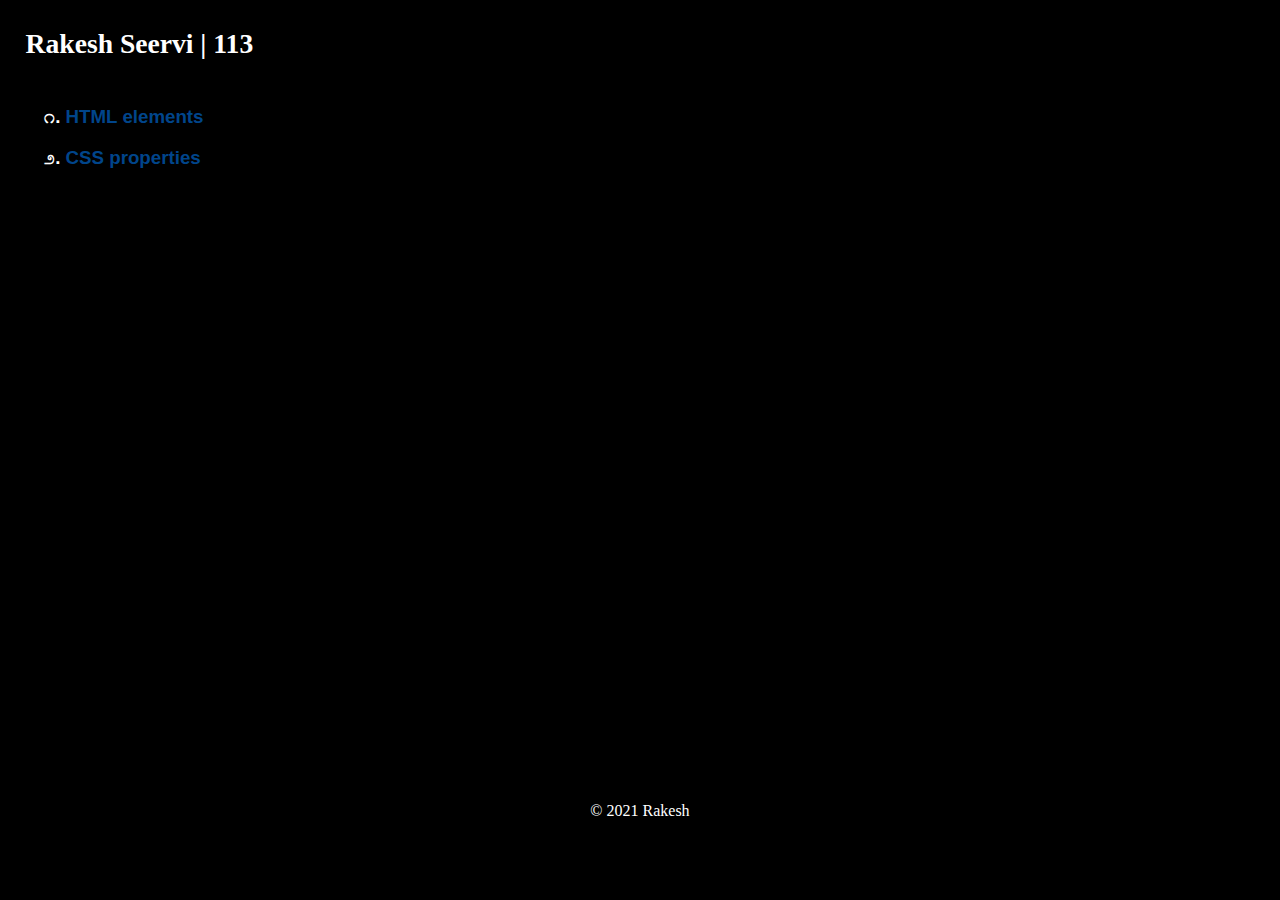
==== index.html @ d049d001 "added index page" ====
<!DOCTYPE html>
<html lang="">
  <head>
    <meta charset="utf-8">
    <meta name="viewport" content="width=device-width, initial-scale=1">    
    <title>Rakesh Seervi | 113</title>
    <link rel="stylesheet" href="index.css">
  </head>
  <body>
    <header id="page-header">
        <h3>Rakesh Seervi | 113</h3>
    </header>
    <main>
        <ol>
            <h3>
                <li><a href="a1/a1.html">HTML elements</a></li>
            </h3>
            <h3>
                <li><a href="#">CSS properties</a></li>
            </h3>
        </ol>
    </main>
    <footer>
        <p>© 2021 Rakesh</p>
    </footer>
  </body>
</html>
---- index.css ----
body{
    background-color: black;
    color: white;
    padding: 0% 2%;
    margin: 0;
}

main {
    min-height: 75vh;
    font: 1rem 'Fira Sans', sans-serif;
}

footer {
    display: flex;
    justify-content: center;
    padding: 5px;
}

a {
    text-decoration: none;
    color: #00458B;
}

li {
    list-style-type: kannada;
    margin-bottom: .5rem;
}

#page-header {
    display: flex;
    justify-content: space-between;
}

#page-header h3 {
    font: bold calc(1em + (100vw - 120px) / 100) 'Dancing Script', cursive, fantasy;
}
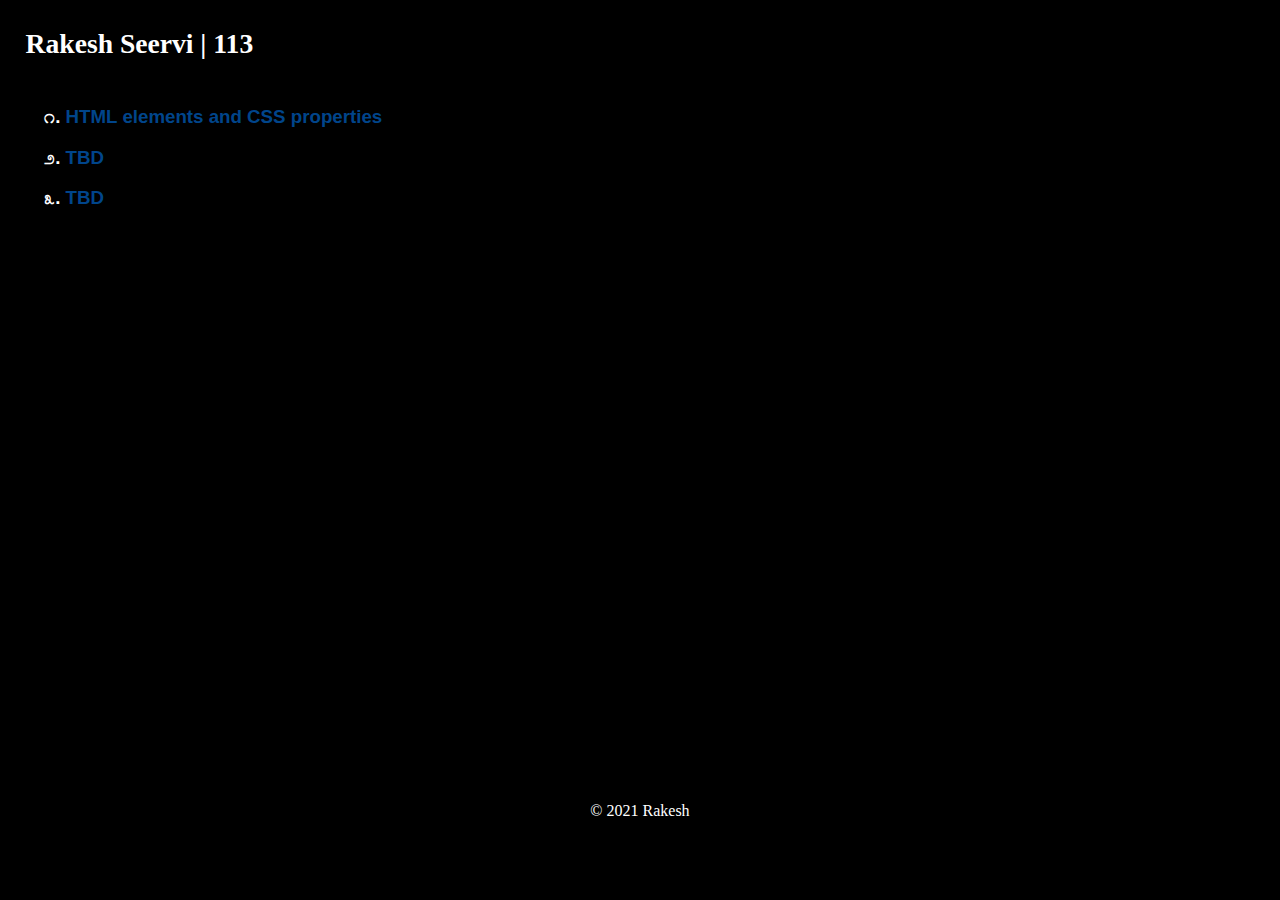
==== commit 930dae0b: "added div element" ====
--- a/index.html
+++ b/index.html
@@ -13,10 +13,13 @@
     <main>
         <ol>
             <h3>
-                <li><a href="a1/a1.html">HTML elements</a></li>
+                <li><a href="a1/a1.html">HTML elements and CSS properties</a></li>
             </h3>
             <h3>
-                <li><a href="#">CSS properties</a></li>
+                <li><a href="#">TBD</a></li>
+            </h3>
+            <h3>
+                <li><a href="#">TBD</a></li>
             </h3>
         </ol>
     </main>
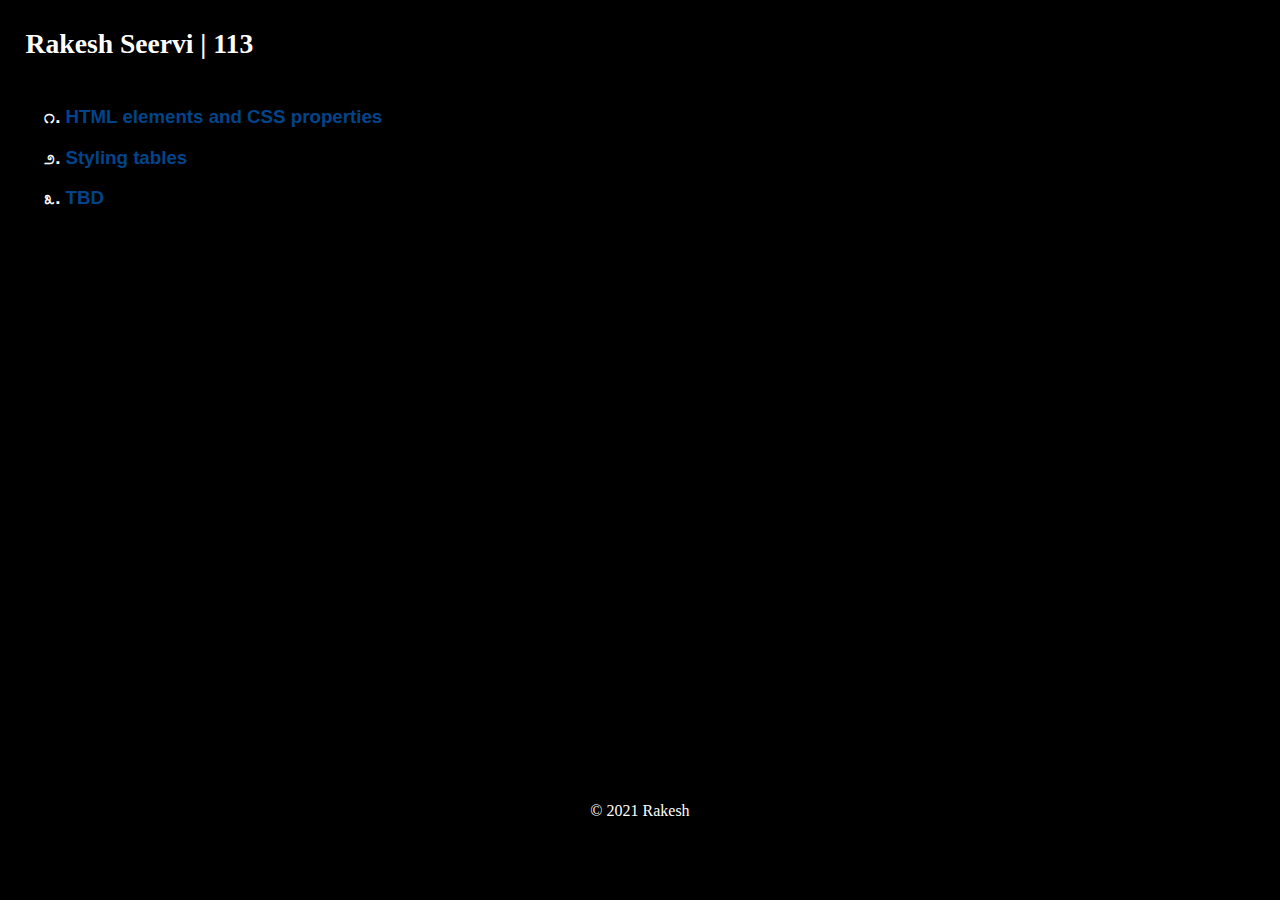
==== commit 03d00fc0: "added a2" ====
--- a/index.html
+++ b/index.html
@@ -16,7 +16,7 @@
                 <li><a href="a1/a1.html">HTML elements and CSS properties</a></li>
             </h3>
             <h3>
-                <li><a href="#">TBD</a></li>
+                <li><a href="a2/a2.html">Styling tables</a></li>
             </h3>
             <h3>
                 <li><a href="#">TBD</a></li>
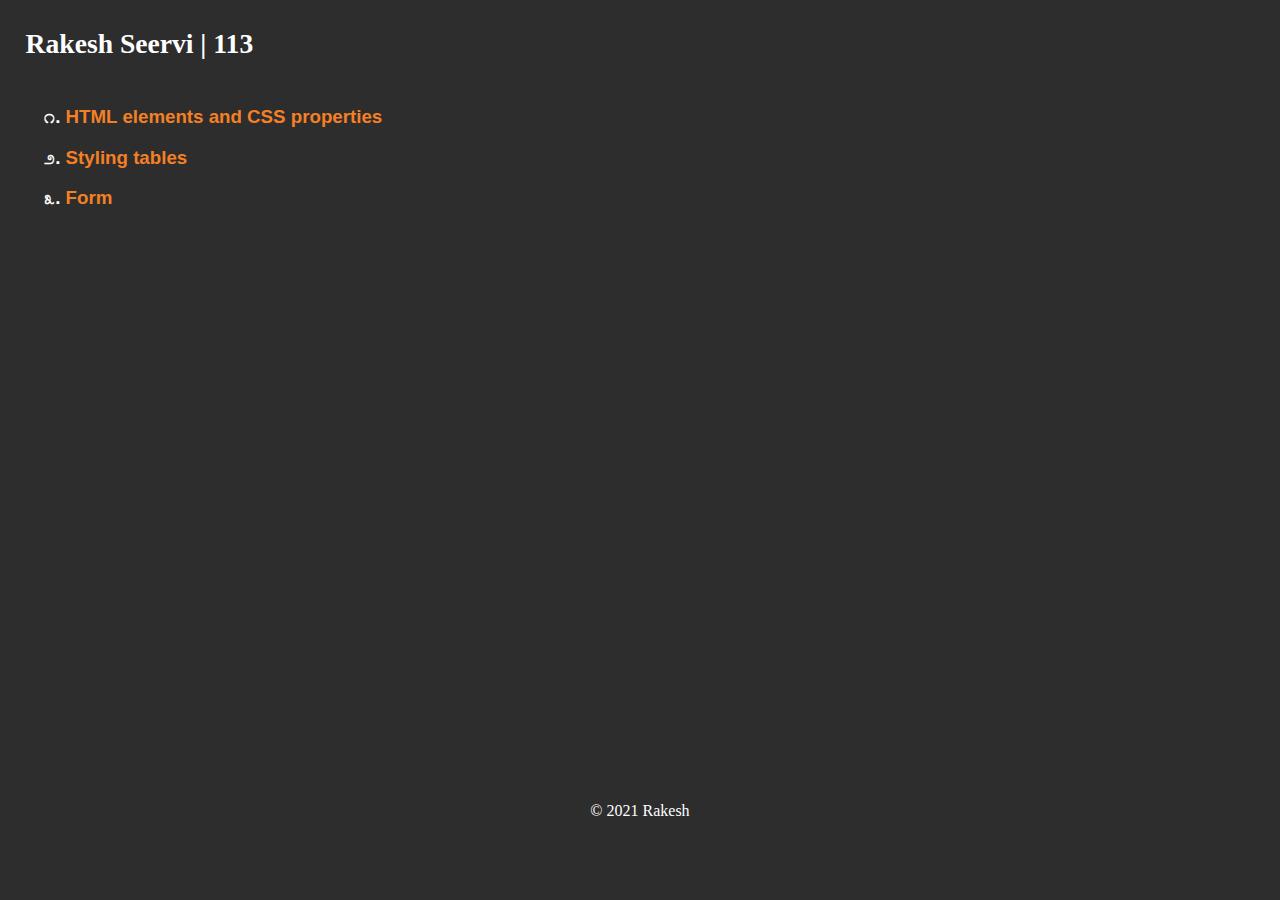
==== commit b134452c: "added a3" ====
--- a/index.html
+++ b/index.html
@@ -19,7 +19,7 @@
                 <li><a href="a2/a2.html">Styling tables</a></li>
             </h3>
             <h3>
-                <li><a href="#">TBD</a></li>
+                <li><a href="a3/a3.html">Form</a></li>
             </h3>
         </ol>
     </main>
--- a/index.css
+++ b/index.css
@@ -1,5 +1,5 @@
 body{
-    background-color: black;
+    background-color: #2d2d2d;
     color: white;
     padding: 0% 2%;
     margin: 0;
@@ -18,7 +18,7 @@
 
 a {
     text-decoration: none;
-    color: #00458B;
+    color: #f48024;
 }
 
 li {
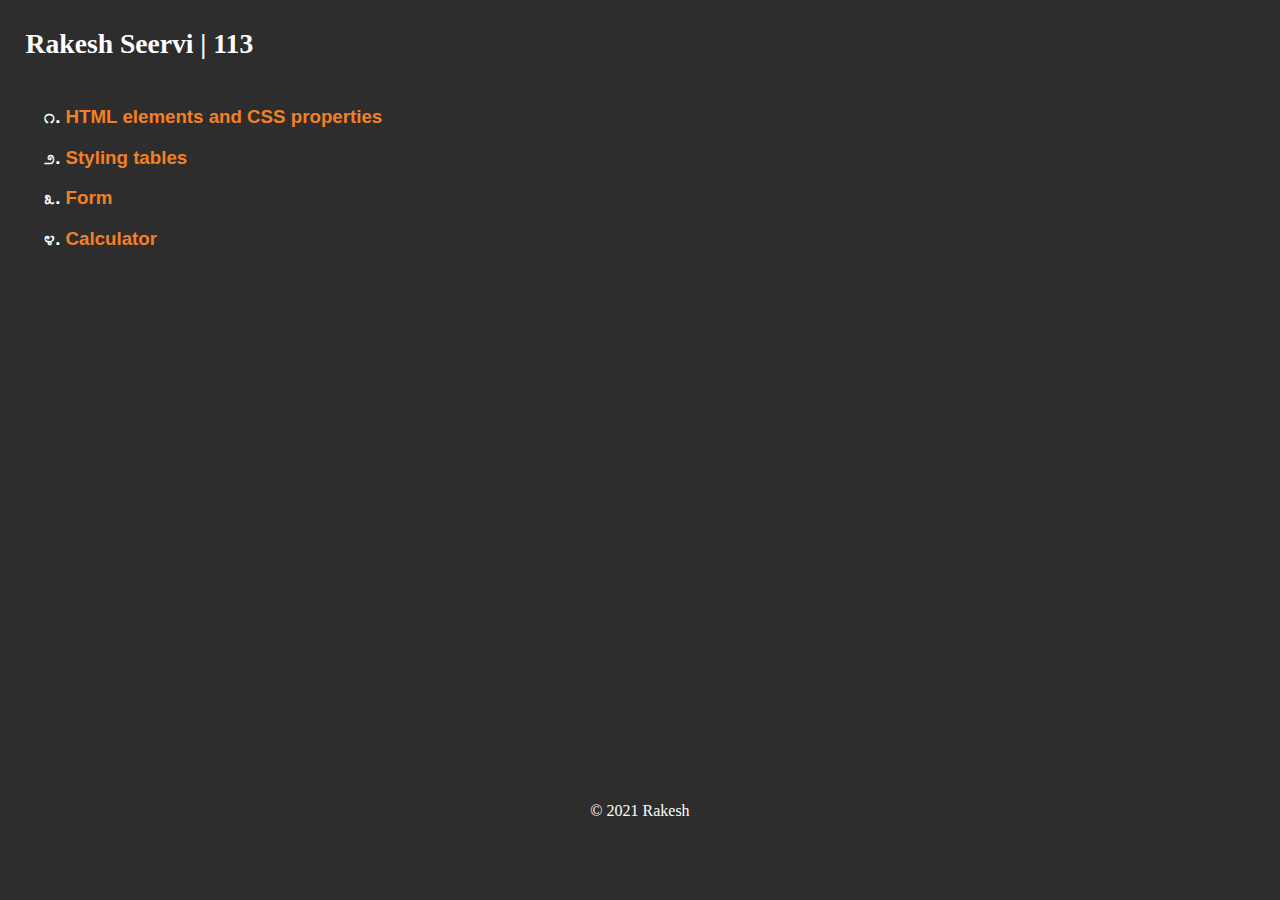
==== commit fa246230: "add calculator" ====
--- a/index.html
+++ b/index.html
@@ -13,13 +13,16 @@
     <main>
         <ol>
             <h3>
-                <li><a href="a1/a1.html">HTML elements and CSS properties</a></li>
+                <li><a href="a1/">HTML elements and CSS properties</a></li>
             </h3>
             <h3>
-                <li><a href="a2/a2.html">Styling tables</a></li>
+                <li><a href="a2/">Styling tables</a></li>
             </h3>
             <h3>
-                <li><a href="a3/a3.html">Form</a></li>
+                <li><a href="a3/">Form</a></li>
+            </h3>
+            <h3>
+                <li><a href="a4/">Calculator</a></li>
             </h3>
         </ol>
     </main>
--- a/index.css
+++ b/index.css
@@ -27,10 +27,12 @@
 }
 
 #page-header {
-    display: flex;
-    justify-content: space-between;
+/*     display: flex; */
+/*     justify-content: space-between; */
 }
 
 #page-header h3 {
+    width: max-content;
+    display: inline-block;
     font: bold calc(1em + (100vw - 120px) / 100) 'Dancing Script', cursive, fantasy;
 }
